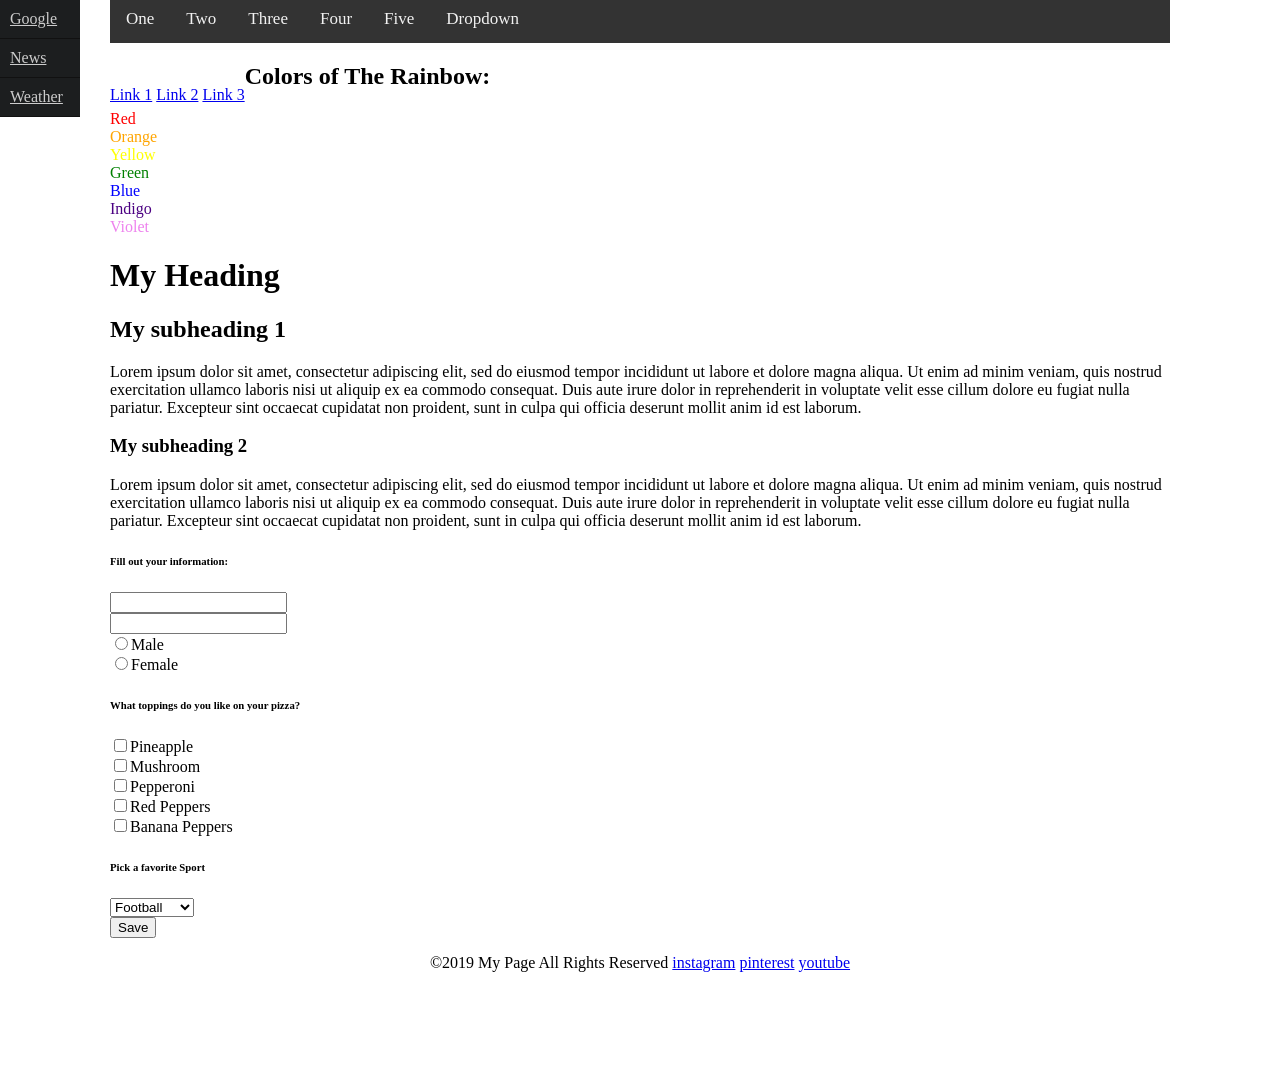
==== 01_Core/week02/submissions/index.html @ fc37b32c "first week02 commit" ====
<html lang="en">
    <head>
        <meta charset="utf-8">
        <title>My Page</title>
        <link rel="stylesheet" type="text/css" href="style.css">
    </head>
        <body>
            <div class="sidebar">
                 <ul>
                 <li><a href="https://www.google.com">Google</a></li>
                 <li><a href="https://www.foxnews.com">News</a></li>
                 <li><a href="https://weather.com">Weather</a></li>
                </ul>
            </div>
            <div class="topnav"> 
                    <a href="#">One</a>
                    <a href="#">Two</a>
                    <a href="#">Three</a>
                    <a href="#">Four</a>
                    <a href="#">Five</a>
                    <a href="#">Dropdown</a>
            </div>
            <div class="dropdown">
                    <button class="dropbtn">Dropdown
                    <i class="fa fa-caret-down"></i>
                    </button>
                    <div class="dropdown-content">
                    <a href="#">Link 1</a>
                    <a href="#">Link 2</a>
                    <a href="#">Link 3</a>
                    </div>
            </div>
            <div class="main-content">
                <h2>Colors of The Rainbow:</h2>
                    <ul>
                    <li style="color:red">Red</li>
                    <li style="color:orange">Orange</li>
                    <li style="color:yellow">Yellow</li>
                    <li style="color:green">Green</li>
                    <li style="color:blue"> Blue</li>
                    <li style="color:indigo">Indigo</li>
                    <li style="color:violet">Violet</li>
                    </ul>
            <p>
                <h1>My Heading</h1>
                <h2>My subheading 1</h2>
                <p>Lorem ipsum dolor sit amet, consectetur adipiscing elit, sed do eiusmod tempor incididunt ut labore et dolore magna aliqua. Ut enim ad minim veniam, quis nostrud exercitation ullamco laboris nisi ut aliquip ex ea commodo consequat. Duis aute irure dolor in reprehenderit in voluptate velit esse cillum dolore eu fugiat nulla pariatur. Excepteur sint occaecat cupidatat non proident, sunt in culpa qui officia deserunt mollit anim id est laborum.</p> 
                <h3>My subheading 2</h3>
                <p>Lorem ipsum dolor sit amet, consectetur adipiscing elit, sed do eiusmod tempor incididunt ut labore et dolore magna aliqua. Ut enim ad minim veniam, quis nostrud exercitation ullamco laboris nisi ut aliquip ex ea commodo consequat. Duis aute irure dolor in reprehenderit in voluptate velit esse cillum dolore eu fugiat nulla pariatur. Excepteur sint occaecat cupidatat non proident, sunt in culpa qui officia deserunt mollit anim id est laborum.</p>
            </p>
                <h6>Fill out your information:</h6>
            <form action="#" method="GET" name="my_form">
                    <input type="text" name="first-name"> <br>
                    <input type="text" name="last-name"><br>
                    <input type="radio" name="gender" value="Male">Male<br>
                    <input type="radio" name="gender" value="Female">Female<br>
                    <h6>What toppings do you like on your pizza?</h6>
                    <input type="checkbox" name="Toppings" Value="Pineapple">Pineapple<br>
                    <input type="checkbox" name="Toppings" Value="Mushroom">Mushroom<br>
                    <input type="checkbox" name="Toppings" Value="Pepperoni">Pepperoni<br>
                    <input type="checkbox" name="Toppings" Value="Red-Peppers">Red Peppers<br>
                    <input type="checkbox" name="Toppings" Value="Banana-Peppers">Banana Peppers<br>
                    <h6>Pick a favorite Sport</h6>
                <select>
                        <option>Football</option>
                        <option>Basketball</option>
                        <option>Baseball</option>
                        <option>Soccer</option>
                        <option>Hockey</option>
                </select><br>
                    <input type="submit" value="Save">
            </form>
        </div>
            <footer align="center">
                <p>&copy;2019 My Page All Rights Reserved
                    <a href="https://www.instagram.com">instagram<span></span></a></li>
                    <a href="https://in.pinterest.com">pinterest<span></span></a></li>
                    <a href="https://youtube.com">youtube<span></span></a></li>
                </p>
            </footer>
        </body>
</html>
---- 01_Core/week02/submissions/style.css ----
body{
    margin:110px;
    padding:0px; 
}
/* Style side bar */
.sidebar{
    background:#151718;
    width:80px;
    height:100px;
    display:block;
    position: absolute;
    left:0px;
    top:0px;
}
/* Change Link color on  hover */
.sidebar a:hover {
    background-color: #ddd;
    color: black;
  }
/* style list content on sidebar */
ul{
    margin:0px;
    padding:0px;
}

ul li{
    list-style:none;
}

ul li a{
    background:#1C1E1F;
    color:#ccc;
    border-bottom:1px solid #111;
    display:block;
    width:60px;
    padding:10px;
}
/* Move main page content */
.main-content{
    margin-top: 0px;
}
/* Add backgound Color to top nav*/
.topnav {
    margin-top: -115px;
    background-color: #333;
    overflow: hidden;
  }
  /* Style the links inside the navigation bar */
.topnav a {
    float: left;
    color: #f2f2f2;
    text-align: center;
    padding: 14px 16px;
    text-decoration: none;
    font-size: 17px;
  }
  /* Change the color of links on hover */
.topnav a:hover {
    background-color: #ddd;
    color: black;
  }
  /* The dropdown container */
.dropdown {
    float: left;
    overflow: hidden;
  }
  /* Dropdown button */
.dropdown .dropbtn {
    font-size: 12px;
    border: none;
    outline: none;
    color: white;
    padding: 14px 16px;
    background-color: inherit;
    font-family: inherit; /* Important for vertical align on mobile phones */
    margin: 0; /* Important for vertical align on mobile phones */
  }
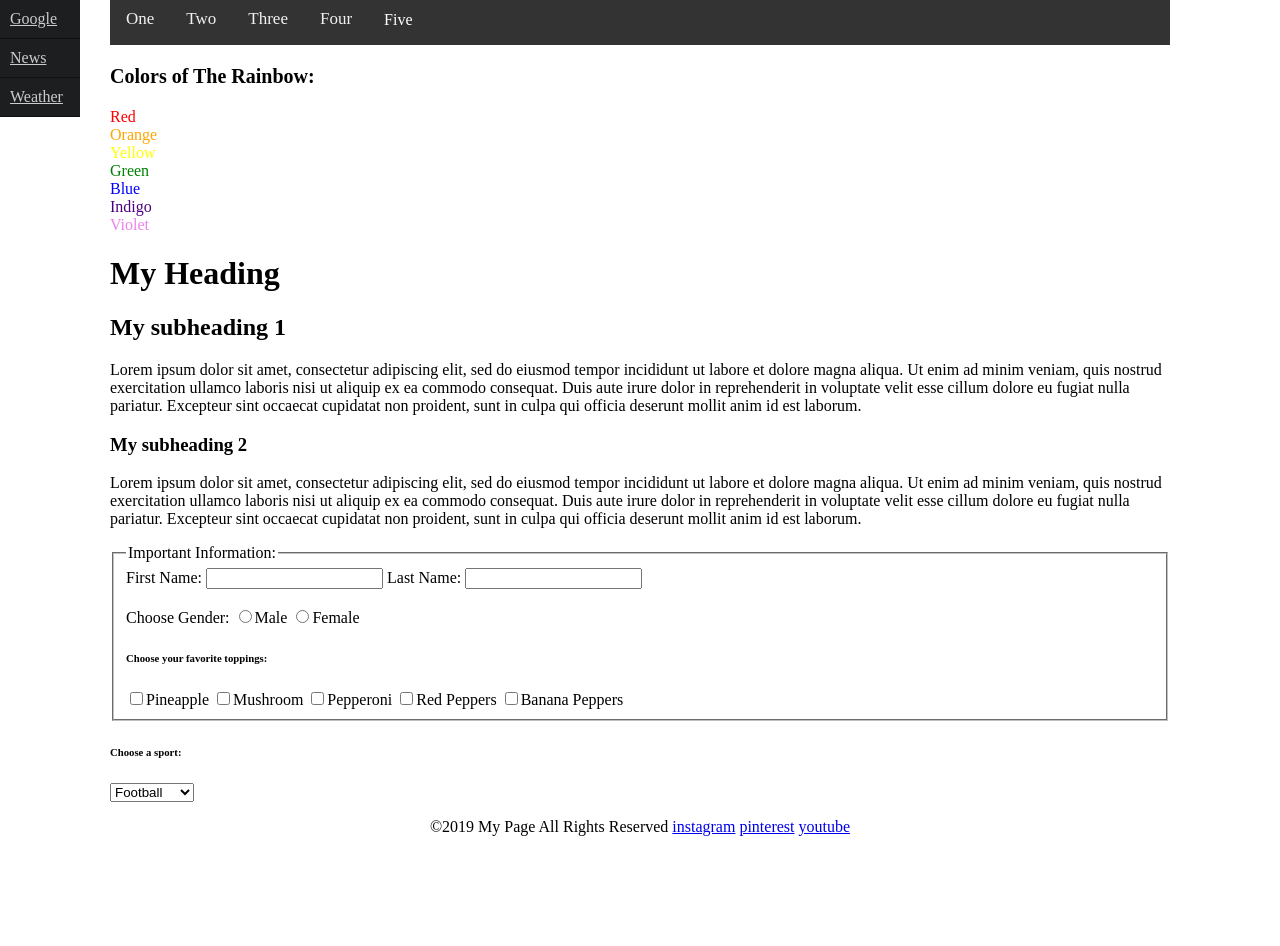
==== commit 20c9e688: "updating" ====
--- a/01_Core/week02/submissions/index.html
+++ b/01_Core/week02/submissions/index.html
@@ -3,6 +3,7 @@
         <meta charset="utf-8">
         <title>My Page</title>
         <link rel="stylesheet" type="text/css" href="style.css">
+        <script src="script.js"></script>
     </head>
         <body>
             <div class="sidebar">
@@ -17,61 +18,68 @@
                     <a href="#">Two</a>
                     <a href="#">Three</a>
                     <a href="#">Four</a>
-                    <a href="#">Five</a>
-                    <a href="#">Dropdown</a>
-            </div>
-            <div class="dropdown">
-                    <button class="dropbtn">Dropdown
+                    <div class="dropdown"> 
+                    <button class="dropbtn" onclick="myFunction()"> Five
                     <i class="fa fa-caret-down"></i>
                     </button>
-                    <div class="dropdown-content">
+                    <div class="dropdown-content" id="myDropdown">
                     <a href="#">Link 1</a>
                     <a href="#">Link 2</a>
                     <a href="#">Link 3</a>
                     </div>
+                </div>
             </div>
-            <div class="main-content">
-                <h2>Colors of The Rainbow:</h2>
-                    <ul>
-                    <li style="color:red">Red</li>
+         <div class="main-content">
+            <p class="colors">Colors of The Rainbow:</p>
+                <ul>
+                    <li class="red">Red</li>
                     <li style="color:orange">Orange</li>
                     <li style="color:yellow">Yellow</li>
                     <li style="color:green">Green</li>
                     <li style="color:blue"> Blue</li>
                     <li style="color:indigo">Indigo</li>
                     <li style="color:violet">Violet</li>
-                    </ul>
-            <p>
-                <h1>My Heading</h1>
-                <h2>My subheading 1</h2>
-                <p>Lorem ipsum dolor sit amet, consectetur adipiscing elit, sed do eiusmod tempor incididunt ut labore et dolore magna aliqua. Ut enim ad minim veniam, quis nostrud exercitation ullamco laboris nisi ut aliquip ex ea commodo consequat. Duis aute irure dolor in reprehenderit in voluptate velit esse cillum dolore eu fugiat nulla pariatur. Excepteur sint occaecat cupidatat non proident, sunt in culpa qui officia deserunt mollit anim id est laborum.</p> 
-                <h3>My subheading 2</h3>
-                <p>Lorem ipsum dolor sit amet, consectetur adipiscing elit, sed do eiusmod tempor incididunt ut labore et dolore magna aliqua. Ut enim ad minim veniam, quis nostrud exercitation ullamco laboris nisi ut aliquip ex ea commodo consequat. Duis aute irure dolor in reprehenderit in voluptate velit esse cillum dolore eu fugiat nulla pariatur. Excepteur sint occaecat cupidatat non proident, sunt in culpa qui officia deserunt mollit anim id est laborum.</p>
-            </p>
-                <h6>Fill out your information:</h6>
+                </ul>
+            <h1>My Heading</h1>
+            <h2>My subheading 1</h2>
+            <p>Lorem ipsum dolor sit amet, consectetur adipiscing elit, sed do eiusmod tempor incididunt ut labore et dolore magna aliqua. Ut enim ad minim veniam, quis nostrud exercitation ullamco laboris nisi ut aliquip ex ea commodo consequat. Duis aute irure dolor in reprehenderit in voluptate velit esse cillum dolore eu fugiat nulla pariatur. Excepteur sint occaecat cupidatat non proident, sunt in culpa qui officia deserunt mollit anim id est laborum.</p> 
+            <h3>My subheading 2</h3>
+            <p>Lorem ipsum dolor sit amet, consectetur adipiscing elit, sed do eiusmod tempor incididunt ut labore et dolore magna aliqua. Ut enim ad minim veniam, quis nostrud exercitation ullamco laboris nisi ut aliquip ex ea commodo consequat. Duis aute irure dolor in reprehenderit in voluptate velit esse cillum dolore eu fugiat nulla pariatur. Excepteur sint occaecat cupidatat non proident, sunt in culpa qui officia deserunt mollit anim id est laborum.</p>
             <form action="#" method="GET" name="my_form">
-                    <input type="text" name="first-name"> <br>
-                    <input type="text" name="last-name"><br>
-                    <input type="radio" name="gender" value="Male">Male<br>
-                    <input type="radio" name="gender" value="Female">Female<br>
-                    <h6>What toppings do you like on your pizza?</h6>
-                    <input type="checkbox" name="Toppings" Value="Pineapple">Pineapple<br>
-                    <input type="checkbox" name="Toppings" Value="Mushroom">Mushroom<br>
-                    <input type="checkbox" name="Toppings" Value="Pepperoni">Pepperoni<br>
-                    <input type="checkbox" name="Toppings" Value="Red-Peppers">Red Peppers<br>
-                    <input type="checkbox" name="Toppings" Value="Banana-Peppers">Banana Peppers<br>
-                    <h6>Pick a favorite Sport</h6>
-                <select>
+                <fieldset>
+                    <legend>Important Information:</legend>
+                    <label for="first-name">First Name:</label>
+                    <input type="text" name="first-name" id="first-name"> 
+                    <label for="last-name">Last Name:</label>
+                    <input type="text" name="last-name" id="last-name"><br><br>
+                    <label for="Male">Choose Gender: </label>
+                    <input type="radio" name="gender" value="Male" id="Male">Male
+                    <input type="radio" name="gender" value="Female" id="Female">Female<br>
+                    <h6>Choose your favorite toppings:</h6>
+                    <input type="checkbox" name="Toppings" Value="Pineapple" id="Pineapple">Pineapple
+                    <input type="checkbox" name="Toppings" Value="Mushroom" id="Mushroom">Mushroom
+                    <input type="checkbox" name="Toppings" Value="Pepperoni" id="Pepperoni">Pepperoni
+                    <input type="checkbox" name="Toppings" Value="Red-Peppers" id="Red=Peppers">Red Peppers
+                    <input type="checkbox" name="Toppings" Value="Banana-Peppers" id="Banana-Peppers">Banana Peppers
+                </fieldset>
+                <h6>Choose a sport:</h6>
+                    <select>
                         <option>Football</option>
                         <option>Basketball</option>
                         <option>Baseball</option>
                         <option>Soccer</option>
                         <option>Hockey</option>
-                </select><br>
-                    <input type="submit" value="Save">
-            </form>
+                    </select><br>
+                    <!-- <h6> Enter First and Last Names</h6>
+                    <textarea type="text" id="myText" value="some text..."></textarea><br>
+                    <button onclick="getNames()"> Save</button>
+                    <div id="list"></div> -->
+                </form>
         </div>
-            <footer align="center">
+        <div class="names">
+            <!-- <p>Ziara Diaz, Nick Strumpf, Malcolm Taylor, Chris Smith</p> -->
+        </div>
+            <footer>
                 <p>&copy;2019 My Page All Rights Reserved
                     <a href="https://www.instagram.com">instagram<span></span></a></li>
                     <a href="https://in.pinterest.com">pinterest<span></span></a></li>
--- a/01_Core/week02/submissions/style.css
+++ b/01_Core/week02/submissions/style.css
@@ -2,6 +2,17 @@
     margin:110px;
     padding:0px; 
 }
+
+/* Colors of the rainbow */
+.colors {
+  font-size: 20px;
+  font-weight: bold;
+}
+
+.red {
+  color: red;
+}
+
 /* Style side bar */
 .sidebar{
     background:#151718;
@@ -66,13 +77,52 @@
   }
   /* Dropdown button */
 .dropdown .dropbtn {
-    font-size: 12px;
+    font-size: 16px;
     border: none;
     outline: none;
     color: white;
-    padding: 14px 16px;
+    padding: 16px 16px;
     background-color: inherit;
     font-family: inherit; /* Important for vertical align on mobile phones */
     margin: 0; /* Important for vertical align on mobile phones */
+}
+  
+/* Add a red background color to navbar links on hover */
+
+.topnav a:hover, .dropdown:hover .dropbtn {
+    background-color: whitesmoke;
   }
-  +  
+  /* Dropdown content (hidden by default) */
+  .dropdown-content {
+    display: none;
+    position: absolute;
+    background-color: #f9f9f9;
+    min-width: 160px;
+    box-shadow: 0px 8px 16px 0px rgba(0,0,0,0.2);
+    z-index: 1;
+  }
+  
+  /* Links inside the dropdown */
+  .dropdown-content a {
+    float: none;
+    color: black;
+    padding: 12px 16px;
+    text-decoration: none;
+    display: block;
+    text-align: left;
+  }
+  
+  /* Add a grey background color to dropdown links on hover */
+  .dropdown-content a:hover {
+    background-color: #ddd;
+  }
+  
+  /* Show the dropdown menu on hover */
+  .dropdown:hover .dropdown-content {
+    display: block;
+  }
+  
+  footer {
+      text-align: center;
+  }
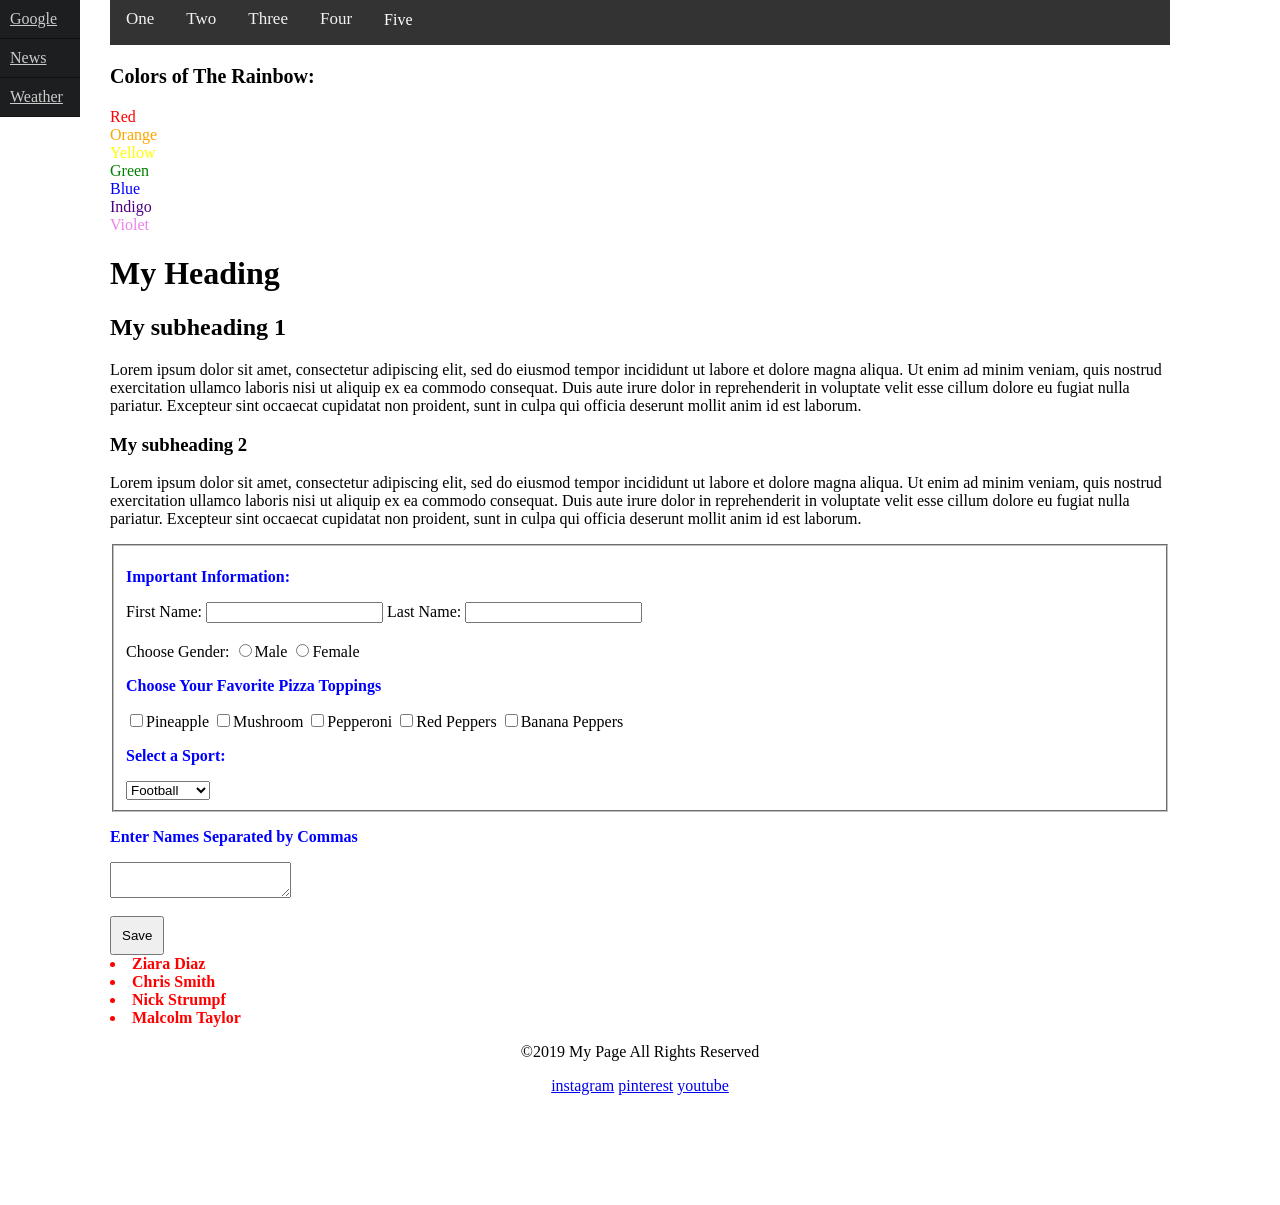
==== commit b46999b6: "update final changes" ====
--- a/01_Core/week02/submissions/index.html
+++ b/01_Core/week02/submissions/index.html
@@ -3,43 +3,42 @@
         <meta charset="utf-8">
         <title>My Page</title>
         <link rel="stylesheet" type="text/css" href="style.css">
-        <script src="script.js"></script>
     </head>
-        <body>
-            <div class="sidebar">
-                 <ul>
-                 <li><a href="https://www.google.com">Google</a></li>
-                 <li><a href="https://www.foxnews.com">News</a></li>
-                 <li><a href="https://weather.com">Weather</a></li>
-                </ul>
-            </div>
-            <div class="topnav"> 
-                    <a href="#">One</a>
-                    <a href="#">Two</a>
-                    <a href="#">Three</a>
-                    <a href="#">Four</a>
-                    <div class="dropdown"> 
-                    <button class="dropbtn" onclick="myFunction()"> Five
-                    <i class="fa fa-caret-down"></i>
-                    </button>
-                    <div class="dropdown-content" id="myDropdown">
-                    <a href="#">Link 1</a>
-                    <a href="#">Link 2</a>
-                    <a href="#">Link 3</a>
-                    </div>
+    <body>
+        <div class="sidebar">
+                <ul>
+                <li><a href="https://www.google.com">Google</a></li>
+                <li><a href="https://www.foxnews.com">News</a></li>
+                <li><a href="https://weather.com">Weather</a></li>
+            </ul>
+        </div>
+        <div class="topnav"> 
+                <a href="#">One</a>
+                <a href="#">Two</a>
+                <a href="#">Three</a>
+                <a href="#">Four</a>
+                <div class="dropdown"> 
+                <button class="dropbtn" onclick="myFunction()"> Five
+                <i class="fa fa-caret-down"></i>
+                </button>
+                <div class="dropdown-content" id="myDropdown">
+                <a href="#">Link 1</a>
+                <a href="#">Link 2</a>
+                <a href="#">Link 3</a>
                 </div>
             </div>
-         <div class="main-content">
+        </div>
+        <div class="main-content">
             <p class="colors">Colors of The Rainbow:</p>
-                <ul>
-                    <li class="red">Red</li>
-                    <li style="color:orange">Orange</li>
-                    <li style="color:yellow">Yellow</li>
-                    <li style="color:green">Green</li>
-                    <li style="color:blue"> Blue</li>
-                    <li style="color:indigo">Indigo</li>
-                    <li style="color:violet">Violet</li>
-                </ul>
+            <ul>
+                <li class="red">Red</li>
+                <li class="orange">Orange</li>
+                <li class="yellow">Yellow</li>
+                <li class="green">Green</li>
+                <li class="blue"> Blue</li>
+                <li class="indigo">Indigo</li>
+                <li class="violet">Violet</li>
+            </ul>
             <h1>My Heading</h1>
             <h2>My subheading 1</h2>
             <p>Lorem ipsum dolor sit amet, consectetur adipiscing elit, sed do eiusmod tempor incididunt ut labore et dolore magna aliqua. Ut enim ad minim veniam, quis nostrud exercitation ullamco laboris nisi ut aliquip ex ea commodo consequat. Duis aute irure dolor in reprehenderit in voluptate velit esse cillum dolore eu fugiat nulla pariatur. Excepteur sint occaecat cupidatat non proident, sunt in culpa qui officia deserunt mollit anim id est laborum.</p> 
@@ -47,7 +46,7 @@
             <p>Lorem ipsum dolor sit amet, consectetur adipiscing elit, sed do eiusmod tempor incididunt ut labore et dolore magna aliqua. Ut enim ad minim veniam, quis nostrud exercitation ullamco laboris nisi ut aliquip ex ea commodo consequat. Duis aute irure dolor in reprehenderit in voluptate velit esse cillum dolore eu fugiat nulla pariatur. Excepteur sint occaecat cupidatat non proident, sunt in culpa qui officia deserunt mollit anim id est laborum.</p>
             <form action="#" method="GET" name="my_form">
                 <fieldset>
-                    <legend>Important Information:</legend>
+                    <p class="info">Important Information:</p>
                     <label for="first-name">First Name:</label>
                     <input type="text" name="first-name" id="first-name"> 
                     <label for="last-name">Last Name:</label>
@@ -55,14 +54,13 @@
                     <label for="Male">Choose Gender: </label>
                     <input type="radio" name="gender" value="Male" id="Male">Male
                     <input type="radio" name="gender" value="Female" id="Female">Female<br>
-                    <h6>Choose your favorite toppings:</h6>
+                    <p class="toppings">Choose Your Favorite Pizza Toppings</p>
                     <input type="checkbox" name="Toppings" Value="Pineapple" id="Pineapple">Pineapple
                     <input type="checkbox" name="Toppings" Value="Mushroom" id="Mushroom">Mushroom
                     <input type="checkbox" name="Toppings" Value="Pepperoni" id="Pepperoni">Pepperoni
                     <input type="checkbox" name="Toppings" Value="Red-Peppers" id="Red=Peppers">Red Peppers
                     <input type="checkbox" name="Toppings" Value="Banana-Peppers" id="Banana-Peppers">Banana Peppers
-                </fieldset>
-                <h6>Choose a sport:</h6>
+                    <p class="sports"> Select a Sport:</p>
                     <select>
                         <option>Football</option>
                         <option>Basketball</option>
@@ -70,21 +68,19 @@
                         <option>Soccer</option>
                         <option>Hockey</option>
                     </select><br>
-                    <!-- <h6> Enter First and Last Names</h6>
-                    <textarea type="text" id="myText" value="some text..."></textarea><br>
-                    <button onclick="getNames()"> Save</button>
-                    <div id="list"></div> -->
-                </form>
+                </fieldset>
+                <p class="textbox">Enter Names Separated by Commas</p>
+                <textarea type="text" id="myText" value="some text..."></textarea><br><br>
+                <button class="btnSave" onclick="getNames()"> Save</button>
+                <div id="list"></div>
+            </form>
         </div>
-        <div class="names">
-            <!-- <p>Ziara Diaz, Nick Strumpf, Malcolm Taylor, Chris Smith</p> -->
-        </div>
-            <footer>
-                <p>&copy;2019 My Page All Rights Reserved
-                    <a href="https://www.instagram.com">instagram<span></span></a></li>
-                    <a href="https://in.pinterest.com">pinterest<span></span></a></li>
-                    <a href="https://youtube.com">youtube<span></span></a></li>
-                </p>
-            </footer>
-        </body>
-</html>+        <footer>
+            <p>&copy;2019 My Page All Rights Reserved</p>
+            <a href="https://www.instagram.com">instagram<span></span></a></li>
+            <a href="https://in.pinterest.com">pinterest<span></span></a></li>
+            <a href="https://youtube.com">youtube<span></span></a></li>
+        </footer>
+        <script src="script.js"></script>
+    </body>
+</html>
--- a/01_Core/week02/submissions/style.css
+++ b/01_Core/week02/submissions/style.css
@@ -1,6 +1,6 @@
 body{
-    margin:110px;
-    padding:0px; 
+  margin:110px;
+  padding:0px; 
 }
 
 /* Colors of the rainbow */
@@ -12,86 +12,104 @@
 .red {
   color: red;
 }
+.orange {
+  color:orange;
+}
+.yellow {
+  color:yellow;
+}
+.green {
+  color:green;
+}
+.blue {
+  color:blue;
+}
+.indigo {
+  color:indigo;
+}
+.violet {
+  color:violet;
+}
 
 /* Style side bar */
 .sidebar{
-    background:#151718;
-    width:80px;
-    height:100px;
-    display:block;
-    position: absolute;
-    left:0px;
-    top:0px;
+  background:#151718;
+  width:80px;
+  height:100px;
+  display:block;
+  position: absolute;
+  left:0px;
+  top:0px;
 }
 /* Change Link color on  hover */
 .sidebar a:hover {
-    background-color: #ddd;
-    color: black;
+  background-color: #ddd;
+  color: black;
   }
 /* style list content on sidebar */
 ul{
-    margin:0px;
-    padding:0px;
+  margin:0px;
+  padding:0px;
 }
 
 ul li{
-    list-style:none;
+  list-style:none;
 }
 
 ul li a{
-    background:#1C1E1F;
-    color:#ccc;
-    border-bottom:1px solid #111;
-    display:block;
-    width:60px;
-    padding:10px;
+  background:#1C1E1F;
+  color:#ccc;
+  border-bottom:1px solid #111;
+  display:block;
+  width:60px;
+  padding:10px;
 }
 /* Move main page content */
 .main-content{
-    margin-top: 0px;
+  margin-top: 0px;
 }
 /* Add backgound Color to top nav*/
 .topnav {
-    margin-top: -115px;
-    background-color: #333;
-    overflow: hidden;
+  margin-top: -115px;
+  background-color: #333;
+  overflow: hidden;
   }
   /* Style the links inside the navigation bar */
 .topnav a {
-    float: left;
-    color: #f2f2f2;
-    text-align: center;
-    padding: 14px 16px;
-    text-decoration: none;
-    font-size: 17px;
-  }
+  float: left;
+  color: #f2f2f2;
+  text-align: center;
+  padding: 14px 16px;
+  text-decoration: none;
+  font-size: 17px;
+}
   /* Change the color of links on hover */
 .topnav a:hover {
-    background-color: #ddd;
-    color: black;
-  }
+  background-color: #ddd;
+  color: black;
+}
   /* The dropdown container */
 .dropdown {
-    float: left;
-    overflow: hidden;
-  }
+  float: left;
+  overflow: hidden;
+}
   /* Dropdown button */
 .dropdown .dropbtn {
-    font-size: 16px;
-    border: none;
-    outline: none;
-    color: white;
-    padding: 16px 16px;
-    background-color: inherit;
-    font-family: inherit; /* Important for vertical align on mobile phones */
-    margin: 0; /* Important for vertical align on mobile phones */
+  font-size: 16px;
+  border: none;
+  outline: none;
+  color: white;
+  padding: 16px 16px;
+  background-color: inherit;
+  font-family: inherit; /* Important for vertical align on mobile phones */
+  margin: 0; /* Important for vertical align on mobile phones */
 }
   
 /* Add a red background color to navbar links on hover */
 
 .topnav a:hover, .dropdown:hover .dropbtn {
     background-color: whitesmoke;
-  }
+}
   
   /* Dropdown content (hidden by default) */
   .dropdown-content {
@@ -101,28 +119,54 @@
     min-width: 160px;
     box-shadow: 0px 8px 16px 0px rgba(0,0,0,0.2);
     z-index: 1;
-  }
+}
   
   /* Links inside the dropdown */
   .dropdown-content a {
-    float: none;
-    color: black;
-    padding: 12px 16px;
-    text-decoration: none;
-    display: block;
-    text-align: left;
-  }
+  float: none;
+  color: black;
+  padding: 12px 16px;
+  text-decoration: none;
+  display: block;
+  text-align: left;
+}
   
   /* Add a grey background color to dropdown links on hover */
   .dropdown-content a:hover {
-    background-color: #ddd;
-  }
+  background-color: #ddd;
+}
   
   /* Show the dropdown menu on hover */
   .dropdown:hover .dropdown-content {
-    display: block;
-  }
+  display: block;
+}
   
-  footer {
-      text-align: center;
-  }+  /* Style text*/
+.info {
+  font-weight: bold;
+  color:blue;
+}
+.toppings {
+  font-weight: bold;
+  color:blue;
+}
+.sports {
+  font-weight: bold;
+  color:blue;
+}
+.textBox {
+  font-weight: bold;
+  color:blue;
+}
+.btnSave{
+  padding: 10px 10px;
+}
+.addCSS {
+  font-weight: bold;
+  color:red;
+}
+
+  /*Align footer*/
+footer {
+  text-align: center;
+}
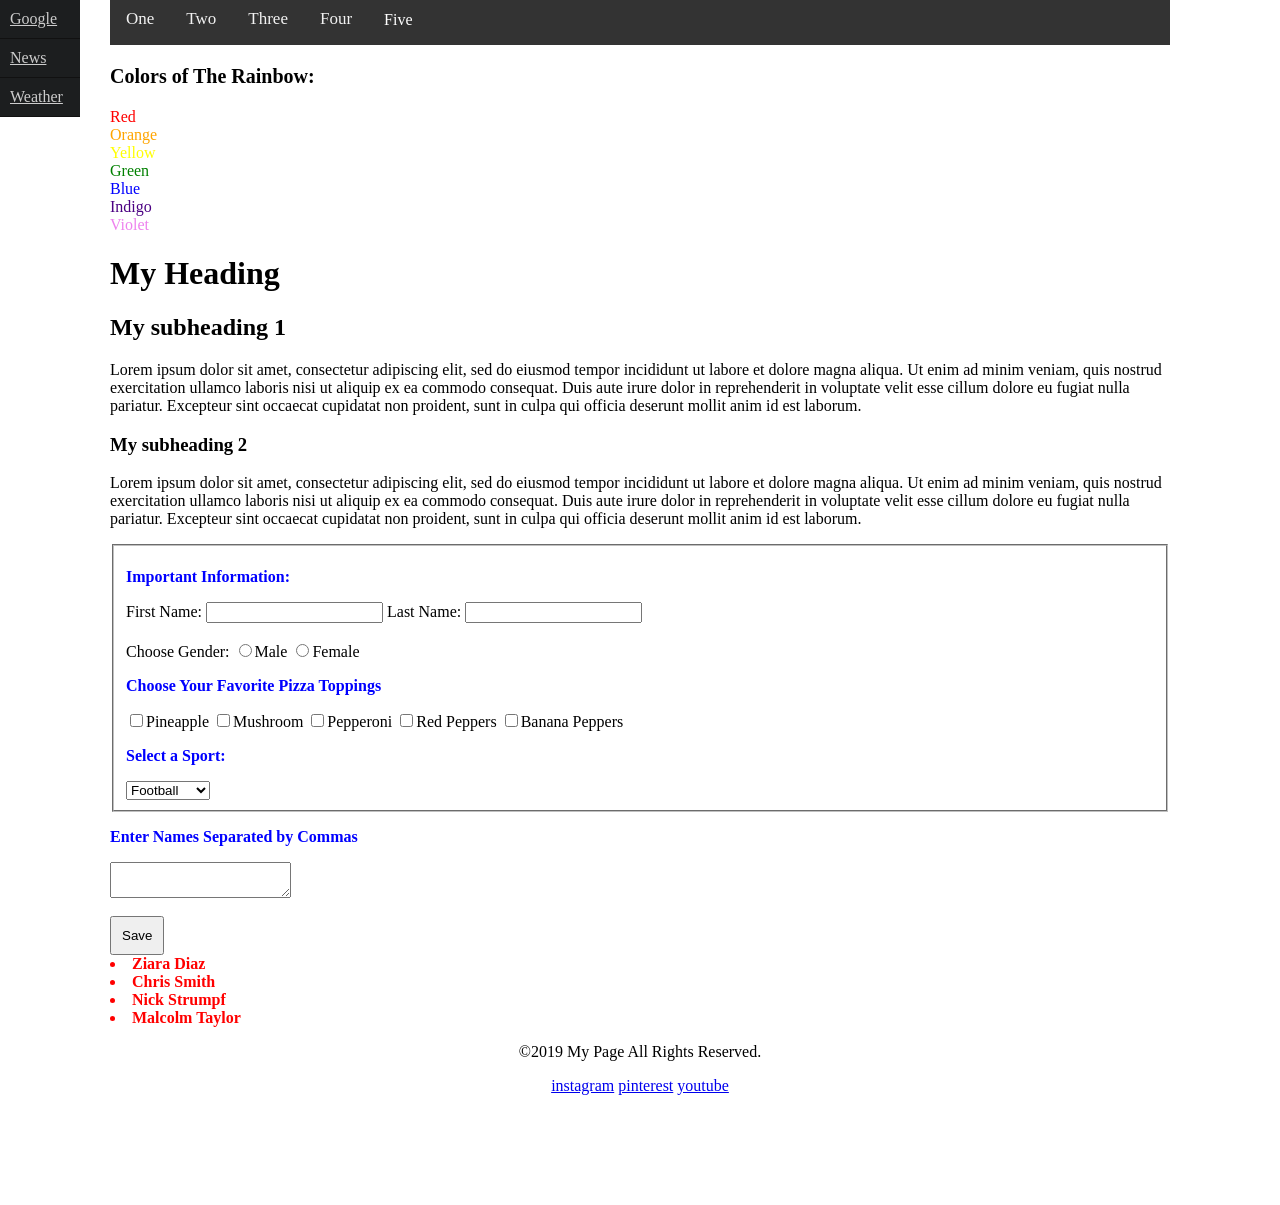
==== commit 14f20c48: "add period to copyright" ====
--- a/01_Core/week02/submissions/index.html
+++ b/01_Core/week02/submissions/index.html
@@ -76,7 +76,7 @@
             </form>
         </div>
         <footer>
-            <p>&copy;2019 My Page All Rights Reserved</p>
+            <p>&copy;2019 My Page All Rights Reserved.</p>
             <a href="https://www.instagram.com">instagram<span></span></a></li>
             <a href="https://in.pinterest.com">pinterest<span></span></a></li>
             <a href="https://youtube.com">youtube<span></span></a></li>
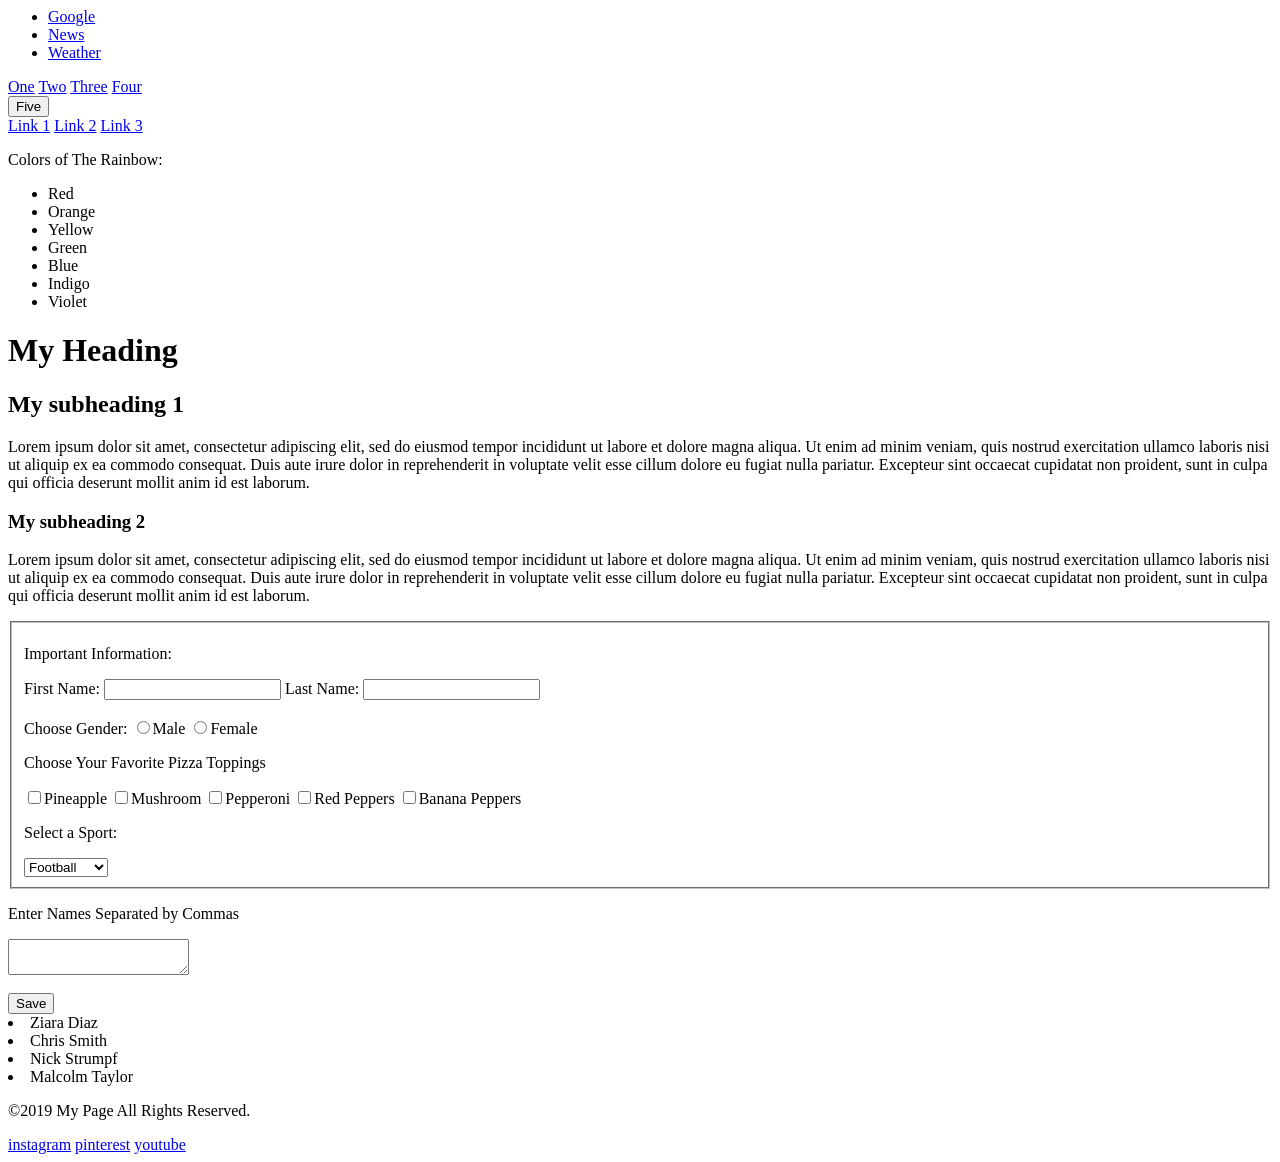
==== commit c6237fcc: "Merge 3544342359c4ca6b87b2936b839c78bf76a4fb5c into b29f56bec9f905b89b72f0fc1b62a10948b28e75" ====
(no text change in the page or its own stylesheets)
